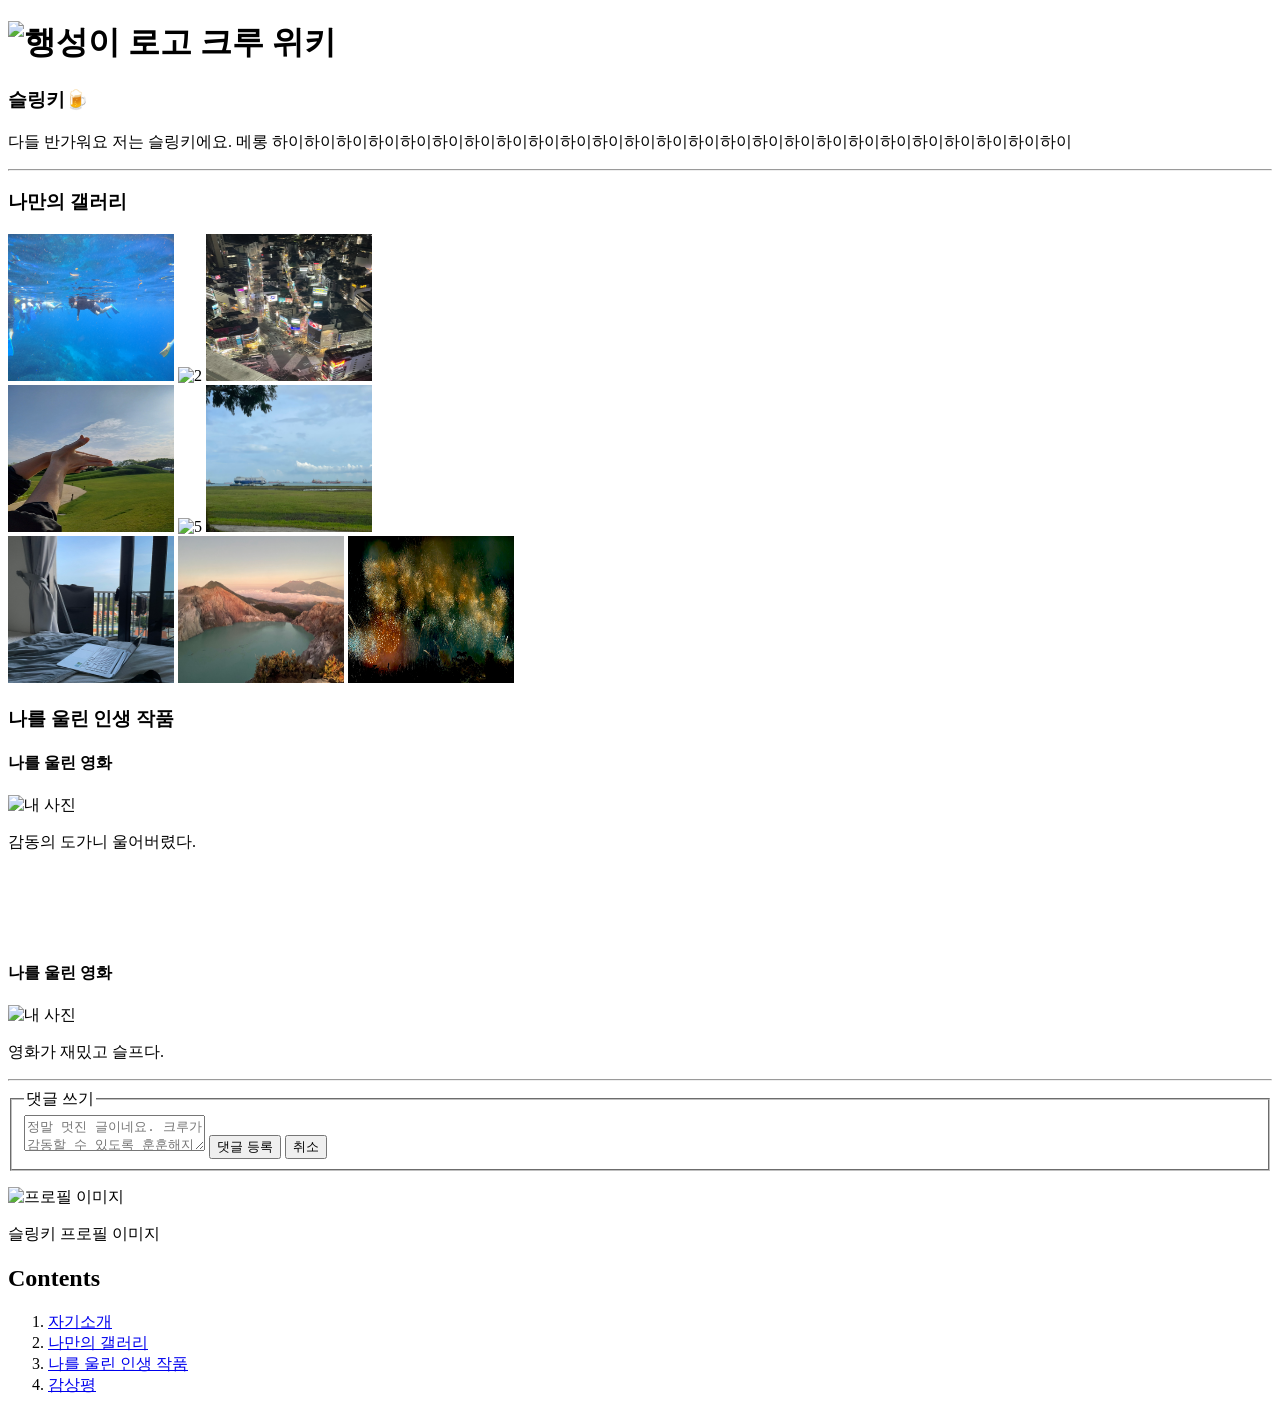
==== index.html @ b146f75f "feat: 어플리케이션 구현" ====
<!DOCTYPE html>
<html lang="en">
<head>
  <meta charset="UTF-8"/>
  <meta name="viewport" content="width=device-width, initial-scale=1.0"/>
  <title>자기소개 위키 페이지</title>
  <link rel="stylesheet" href="./css/main.css"/>
  <script src="./js/index.js"></script>
</head>
<body>
<div id="app">
  <header>
    <h1 class="logo">
      <img src="./images/header-logo.png" alt="행성이 로고" width="166" height="147"/>
      <span class="text">크루 위키</span>
    </h1>
  </header>
  <main>
    <section id="introduction">
      <h3 class="subtitle">슬링키🍺</h3>
      <p>다들 반가워요 저는 슬링키에요. 메롱 하이하이하이하이하이하이하이하이하이하이하이하이하이하이하이하이하이하이하이하이하이하이하이하이하이</p>
      <hr/>
    </section>

    <section id="gallery">
      <h3 class="subtitle">나만의 갤러리</h3>
      <div class="gallery">
        <img src="./images/GOPR8145.JPEG" alt="1" width="166" height="147"/>
        <img src="./images/KakaoTalk_Photo_2025-02-27-20-45-52 001.jpeg" alt="2" width="166" height="147"/>
        <img src="./images/KakaoTalk_Photo_2025-02-27-20-45-53 002.jpeg" alt="3" width="166" height="147"/>
      </div>
      <div class="gallery">
        <img src="./images/IMG_3254.JPG" alt="4" width="166" height="147"/>
        <img src="./images/KakaoTalk_Photo_2025-02-27-20-45-54 003.jpeg" alt="5" width="166" height="147"/>
        <img src="./images/KakaoTalk_Photo_2025-02-27-20-45-55 004.jpeg" alt="6" width="166" height="147"/>
      </div>
      <div class="gallery">
        <img src="./images/KakaoTalk_Photo_2025-02-27-20-45-55 005.jpeg" alt="7" width="166" height="147"/>
        <img src="./images/KakaoTalk_Photo_2025-02-27-20-45-56 006.jpeg" alt="8" width="166" height="147"/>
        <img src="./images/KakaoTalk_Photo_2025-02-27-20-45-57 007.jpeg" alt="9" width="166" height="147"/>
      </div>
    </section>

    <section id="works">
      <h3 class="subtitle">나를 울린 인생 작품</h3>
      <article>
        <h4>나를 울린 영화</h4>
        <img src="https://i.namu.wiki/i/0RzCFhZnmlehvtRtvCTBFl-hGZwSVyUImNq7OwE4k0zwLw5P7ggGjanZlKZHavoSAbJEwQEdFf-I6ZetcDvjAA.webp" width="480" alt="내 사진"/>
        <p>감동의 도가니 울어버렸다.</p>
      </article>
      <br>
      <br>
      <br>
      <br>
      <article>
        <h4>나를 울린 영화</h4>
        <img src="https://upload.wikimedia.org/wikipedia/ko/7/74/%ED%8F%AC%EB%A0%88%EC%8A%A4%ED%8A%B8_%EA%B2%80%ED%94%84_%ED%8F%AC%EC%8A%A4%ED%84%B0.jpg" width="480" alt="내 사진" />
        <p>영화가 재밌고 슬프다.</p>
      </article>
    </section>
    <hr>
    <section id="comments">
      <div class="comment-writing-container">
        <form id="comment-form">
          <fieldset>
            <legend>댓글 쓰기</legend>
            <textarea
                    id="comment-input"
                    placeholder="정말 멋진 글이네요. 크루가 감동할 수 있도록 훈훈해지는 댓글 부탁 드립니다."
                    required
            ></textarea>
            <button type="button" id="submit-comment">댓글 등록</button>
            <button type="reset">취소</button>
          </fieldset>
        </form>
      </div>
      <ul class="comment-list" id="comment-list">
        <!-- 댓글 목록 -->
      </ul>
    </section>
  </main>

  <aside class="right-sidebar">
    <div class="profile-image">
      <img src="./images/profile-image.png" alt="프로필 이미지" width="100"/>
      <p>슬링키 프로필 이미지</p>
    </div>
    <nav>
      <h2>Contents</h2>
      <ol class="contents">
        <li><a href="#introduction">자기소개</a></li>
        <li><a href="#gallery">나만의 갤러리</a></li>
        <li><a href="#works">나를 울린 인생 작품</a></li>
        <li><a href="#comments">감상평</a></li>
      </ol>
    </nav>
  </aside>
</div>
</body>
</html>
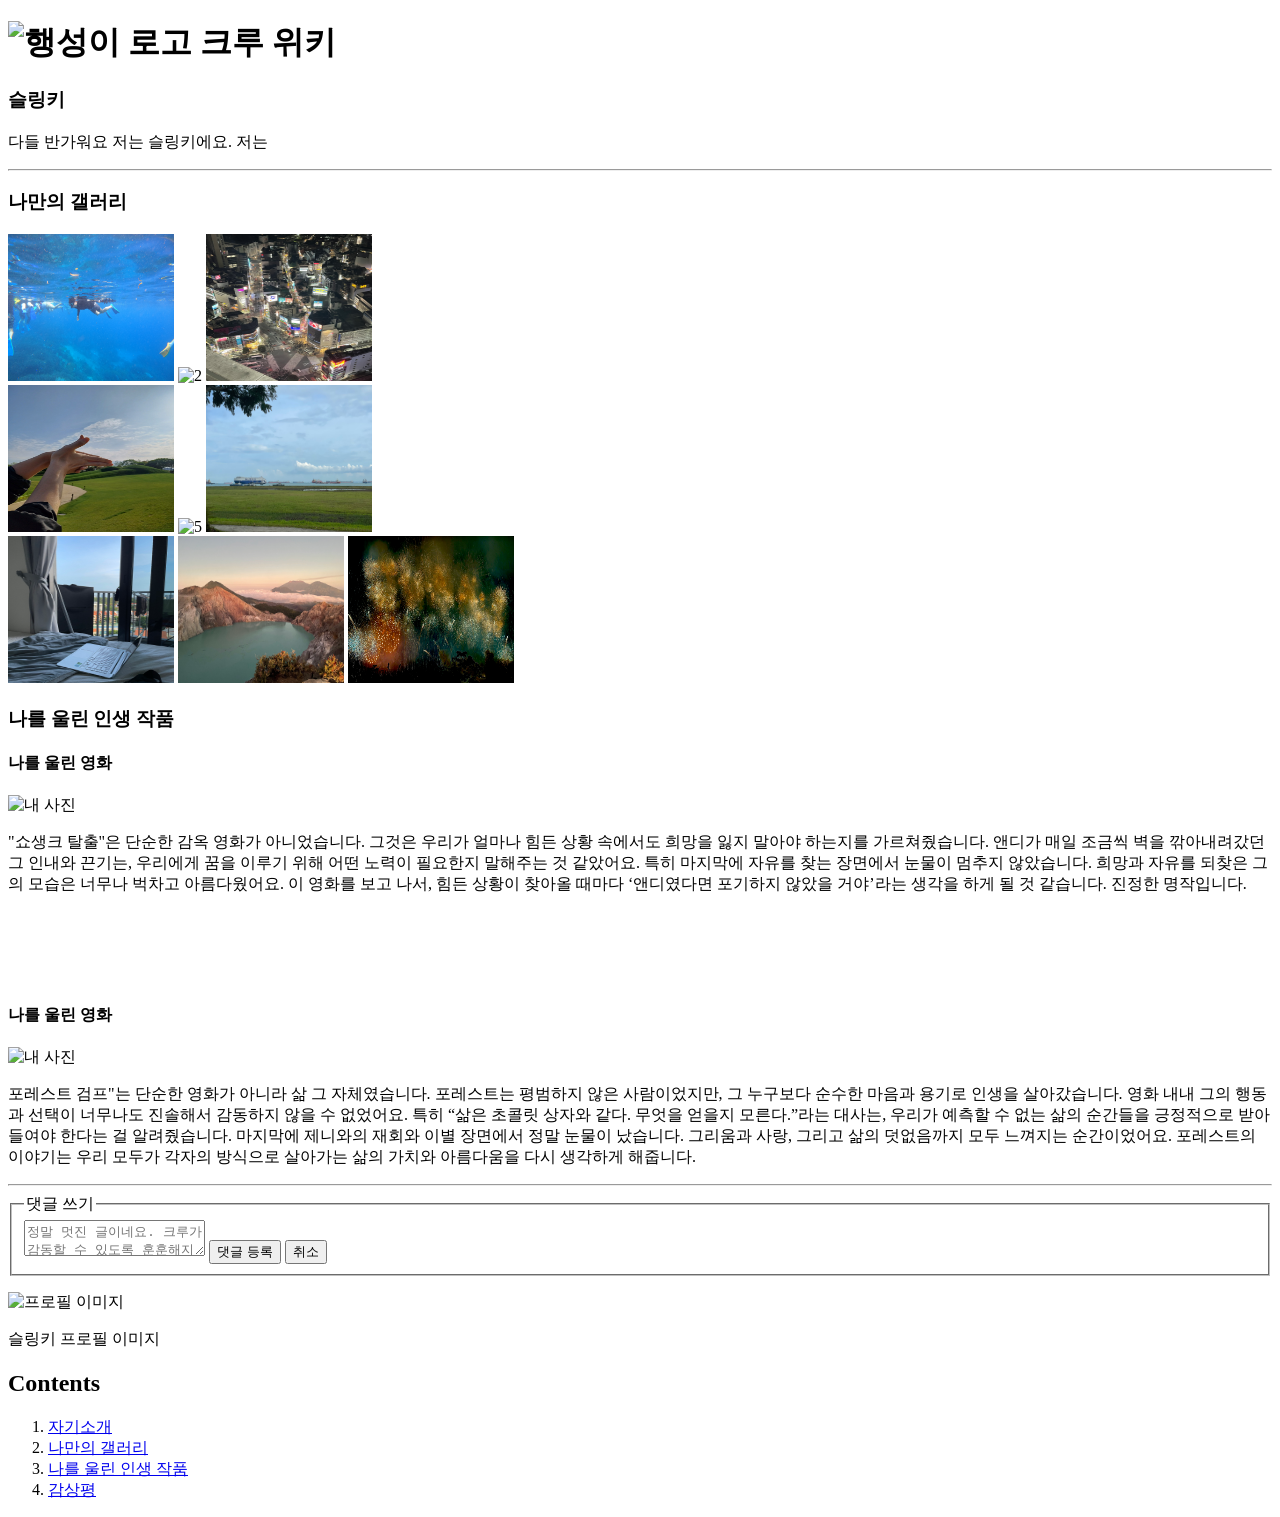
==== commit 44f59fde: "feat: 내용 수정" ====
--- a/index.html
+++ b/index.html
@@ -17,8 +17,8 @@
   </header>
   <main>
     <section id="introduction">
-      <h3 class="subtitle">슬링키🍺</h3>
-      <p>다들 반가워요 저는 슬링키에요. 메롱 하이하이하이하이하이하이하이하이하이하이하이하이하이하이하이하이하이하이하이하이하이하이하이하이하이</p>
+      <h3 class="subtitle">슬링키</h3>
+      <p>다들 반가워요 저는 슬링키에요. 저는 </p>
       <hr/>
     </section>
 
@@ -46,7 +46,10 @@
       <article>
         <h4>나를 울린 영화</h4>
         <img src="https://i.namu.wiki/i/0RzCFhZnmlehvtRtvCTBFl-hGZwSVyUImNq7OwE4k0zwLw5P7ggGjanZlKZHavoSAbJEwQEdFf-I6ZetcDvjAA.webp" width="480" alt="내 사진"/>
-        <p>감동의 도가니 울어버렸다.</p>
+        <p>"쇼생크 탈출"은 단순한 감옥 영화가 아니었습니다. 그것은 우리가 얼마나 힘든 상황 속에서도 희망을 잃지 말아야 하는지를 가르쳐줬습니다. 앤디가 매일 조금씩 벽을 깎아내려갔던 그 인내와 끈기는, 우리에게 꿈을 이루기 위해 어떤 노력이 필요한지 말해주는 것 같았어요.
+          특히 마지막에 자유를 찾는 장면에서 눈물이 멈추지 않았습니다. 희망과 자유를 되찾은 그의 모습은 너무나 벅차고 아름다웠어요.
+
+          이 영화를 보고 나서, 힘든 상황이 찾아올 때마다 ‘앤디였다면 포기하지 않았을 거야’라는 생각을 하게 될 것 같습니다. 진정한 명작입니다.</p>
       </article>
       <br>
       <br>
@@ -55,7 +58,10 @@
       <article>
         <h4>나를 울린 영화</h4>
         <img src="https://upload.wikimedia.org/wikipedia/ko/7/74/%ED%8F%AC%EB%A0%88%EC%8A%A4%ED%8A%B8_%EA%B2%80%ED%94%84_%ED%8F%AC%EC%8A%A4%ED%84%B0.jpg" width="480" alt="내 사진" />
-        <p>영화가 재밌고 슬프다.</p>
+        <p>포레스트 검프"는 단순한 영화가 아니라 삶 그 자체였습니다. 포레스트는 평범하지 않은 사람이었지만, 그 누구보다 순수한 마음과 용기로 인생을 살아갔습니다.
+          영화 내내 그의 행동과 선택이 너무나도 진솔해서 감동하지 않을 수 없었어요. 특히 “삶은 초콜릿 상자와 같다. 무엇을 얻을지 모른다.”라는 대사는, 우리가 예측할 수 없는 삶의 순간들을 긍정적으로 받아들여야 한다는 걸 알려줬습니다.
+
+          마지막에 제니와의 재회와 이별 장면에서 정말 눈물이 났습니다. 그리움과 사랑, 그리고 삶의 덧없음까지 모두 느껴지는 순간이었어요. 포레스트의 이야기는 우리 모두가 각자의 방식으로 살아가는 삶의 가치와 아름다움을 다시 생각하게 해줍니다.</p>
       </article>
     </section>
     <hr>
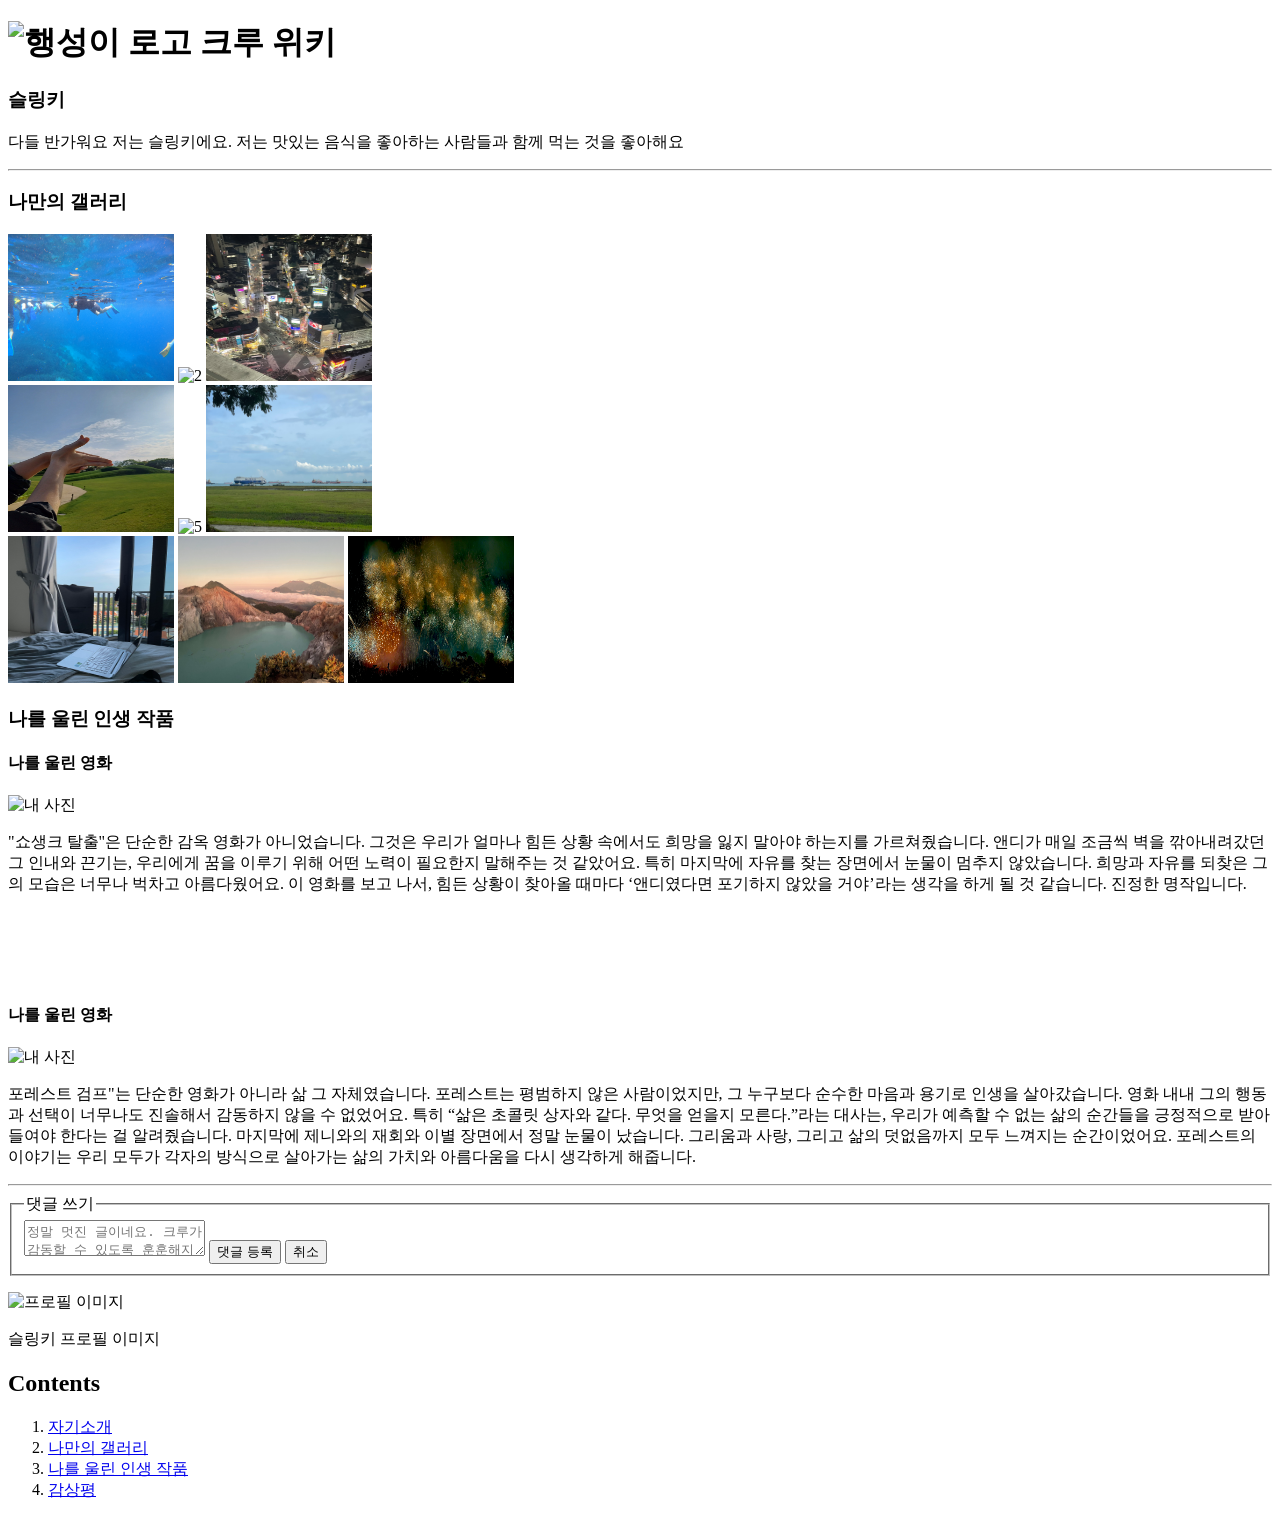
==== commit f262f3a5: "feat: 내용 수정" ====
--- a/index.html
+++ b/index.html
@@ -18,7 +18,7 @@
   <main>
     <section id="introduction">
       <h3 class="subtitle">슬링키</h3>
-      <p>다들 반가워요 저는 슬링키에요. 저는 </p>
+      <p>다들 반가워요 저는 슬링키에요. 저는 맛있는 음식을 좋아하는 사람들과 함께 먹는 것을 좋아해요</p>
       <hr/>
     </section>
 
